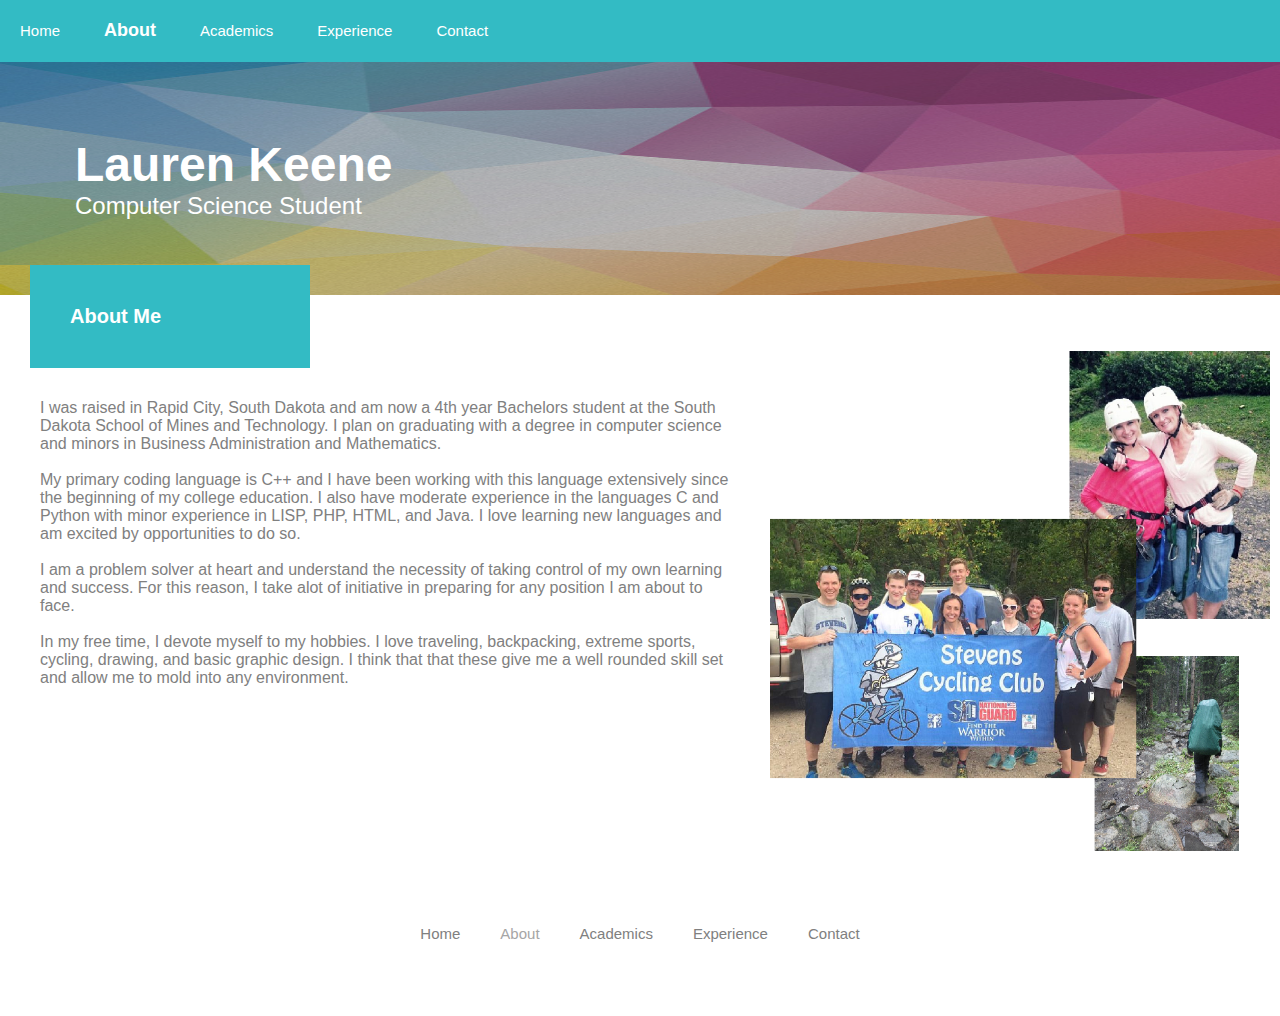
==== keeneabout.html @ 51de5d00 "Website complete." ====
<!DOCTYPE html>
<html>
<link rel="stylesheet" type="text/css" href="site.css">

<!-- CREATION OF HEADER !-->
<head>
    <div class = "bluebar">
        <div>
            <a class = "btnformat" href = "keeneweb.html">
                Home
            </a>

            <a class = "btnformat" href = "keeneabout.html">
                <b>
                    <font size="4">
                        About
                    </font>
                </b>
            </a>

            <a class = "btnformat" href = "keeneacademics.html">
                Academics
            </a>

            <a class = "btnformat" href = "keeneexperience.html">
                Experience
            </a>
            
            <a class = "btnformat" href = "keenecontact.html">
                Contact
            </a>
        </div>
    </div>
</head>

<!-- CREATION OF BODY !-->


<body>

    <!-- MASTER FORM !-->

    <div class = "intro">
        <p class = "century" style = "color: white;">
            <font size = "7"><b> Lauren Keene</b> </font>
            <br/>
            <font size = "5"> Computer Science Student </font>
        </p>
    </div>
    
    <div style = "height: 20px">
        <div class = "pageheader">
            About Me
        </div>
    </div>

    <!-- END MASTER FORM !-->
    <br/>
    <br/>

    <div class = "picturetxt">
        
        <div class = "text" >
            
            <p class = "century">
                <br/>
                I was raised in Rapid City, South Dakota and am now a 4th year Bachelors student at the South Dakota School of Mines and Technology. I plan on graduating with a degree in computer science and minors in Business Administration and Mathematics. 
                <br/>
                <br/>
                My primary coding language is C++ and I have been working with this language extensively since the beginning of my college education. I also have moderate experience in the languages C and Python with minor experience in LISP, PHP, HTML, and Java. I love learning new languages and am excited by opportunities to do so.
                <br/>
                <br/>
                I am a problem solver at heart and understand the necessity of taking control of my own learning and success. For this reason, I take alot of initiative in preparing for any position I am about to face.
                <br/>
                <br/>
                In my free time, I devote myself to my hobbies. I love traveling, backpacking, extreme sports, cycling, drawing, and basic graphic design. I think that that these give me a well rounded skill set and allow me to mold into any environment. 
            </p>
        </div>

        <img src="groupimage.png" style="height: 500px; width: 500px;"/>

    </div>

    <br/>
    <br/>
    <br/>

    <div style = "display: flex; justify-content:center;">
        <a class = "footerformat" href = "keeneweb.html">
            Home
        </a>

        <a class = "footerformat" href = "keeneabout.html">
            <font color="a6a6a6">
                About
            </font>
        </a>

        <a class = "footerformat" href = "keeneacademics.html">
            Academics
        </a>

        <a class = "footerformat" href = "keeneexperience.html">
            Experience
        </a>

        <a class = "footerformat" href = "keenecontact.html">
            Contact
        </a>
    </div>

    <br/>
    <br/>
    <br/>

</body>
</html>
---- site.css ----
* { margin: 0; padding: 0;}

hr 
{
    display: block;
    height: 1px;
    border: 0;
    border-top: 1px solid #daa671;
    margin: 1em 0;
    padding: 0; 
}

div.orangebar
{
    background-color: #daa671;
    display: block;
    height: 30px;
    width: 100%;
}

div.bluebar
{
    background-color: #33BBC4;
    display: block;
    height: 62px;
    width: 100%;
}

div.intro
{
    background-image: url( "AbsColorDark.png" );
    background-size: 100% 130%;
    color: white;
    border: 0;
    padding: 75px;
}

div.picturetxt
{
    display: flex;
    justify-content: center;
    margin: 0px auto;
}

div.text
{
    width: 700px;

    border = 0;
    padding: 30px;
}

div.pageheader
{
    position: absolute;
    top: 265px;

    display: inline-block;
    padding: 40px;
    width: 200px;
    background-color: #33BBC4;
    margin-left: 30px;

    font-family: 'Century Gothic', CenturyGothic, AppleGothic, sans-serif;
    color: white;
    font-weight: bold;
    font-size: 20px;
}

div.mainform
{
    margin: 0 auto;
    width: 80%;
}

.century 
{
    font-family: 'Century Gothic', CenturyGothic, AppleGothic, sans-serif;
    color: #808080 ;
}

a.btnformat
{
    display: inline-block;
    text-decoration: none; 
    font-family: 'Century Gothic', CenturyGothic, AppleGothic, sans-serif;
    font-size: 15px;
    color: white;
    padding: 20px;
}

a.btnformat:hover
{
    background-color: #2a9aa2;
    text-decoration: none;
    font-family: 'Century Gothic', CenturyGothic, AppleGothic, sans-serif;
    font-size: 15px;
    font-weight: bold;
    color: white;
    padding: 20px;
}

a.btnmainpage
{
    text-align: center;
    background-color: #2a9aa2;
    display: inline;

    text-decoration: none;
    color: white;
    font-family: 'Century Gothic', CenturyGothic, AppleGothic, sans-serif;
    font-size: 18px;
    font-weight: bold;
    color: white;
    margin-top: -28px;
    margin-right: 0px auto;
    margin-left: 0px auto;
    padding: 20px;

    height: 80px;
    width: 180px;
}

a.footerformat
{
    display: inline-block;
    text-decoration: none; 
    font-family: 'Century Gothic', CenturyGothic, AppleGothic, sans-serif;
    font-size: 15px;
    color: #808080;
    padding: 20px;
}

a.footerformat:hover
{
    color: #a6a6a6;
}

a.btnmainpage:hover
{
    border: 5px solid #9ae0e5;
    padding: 15px;
}
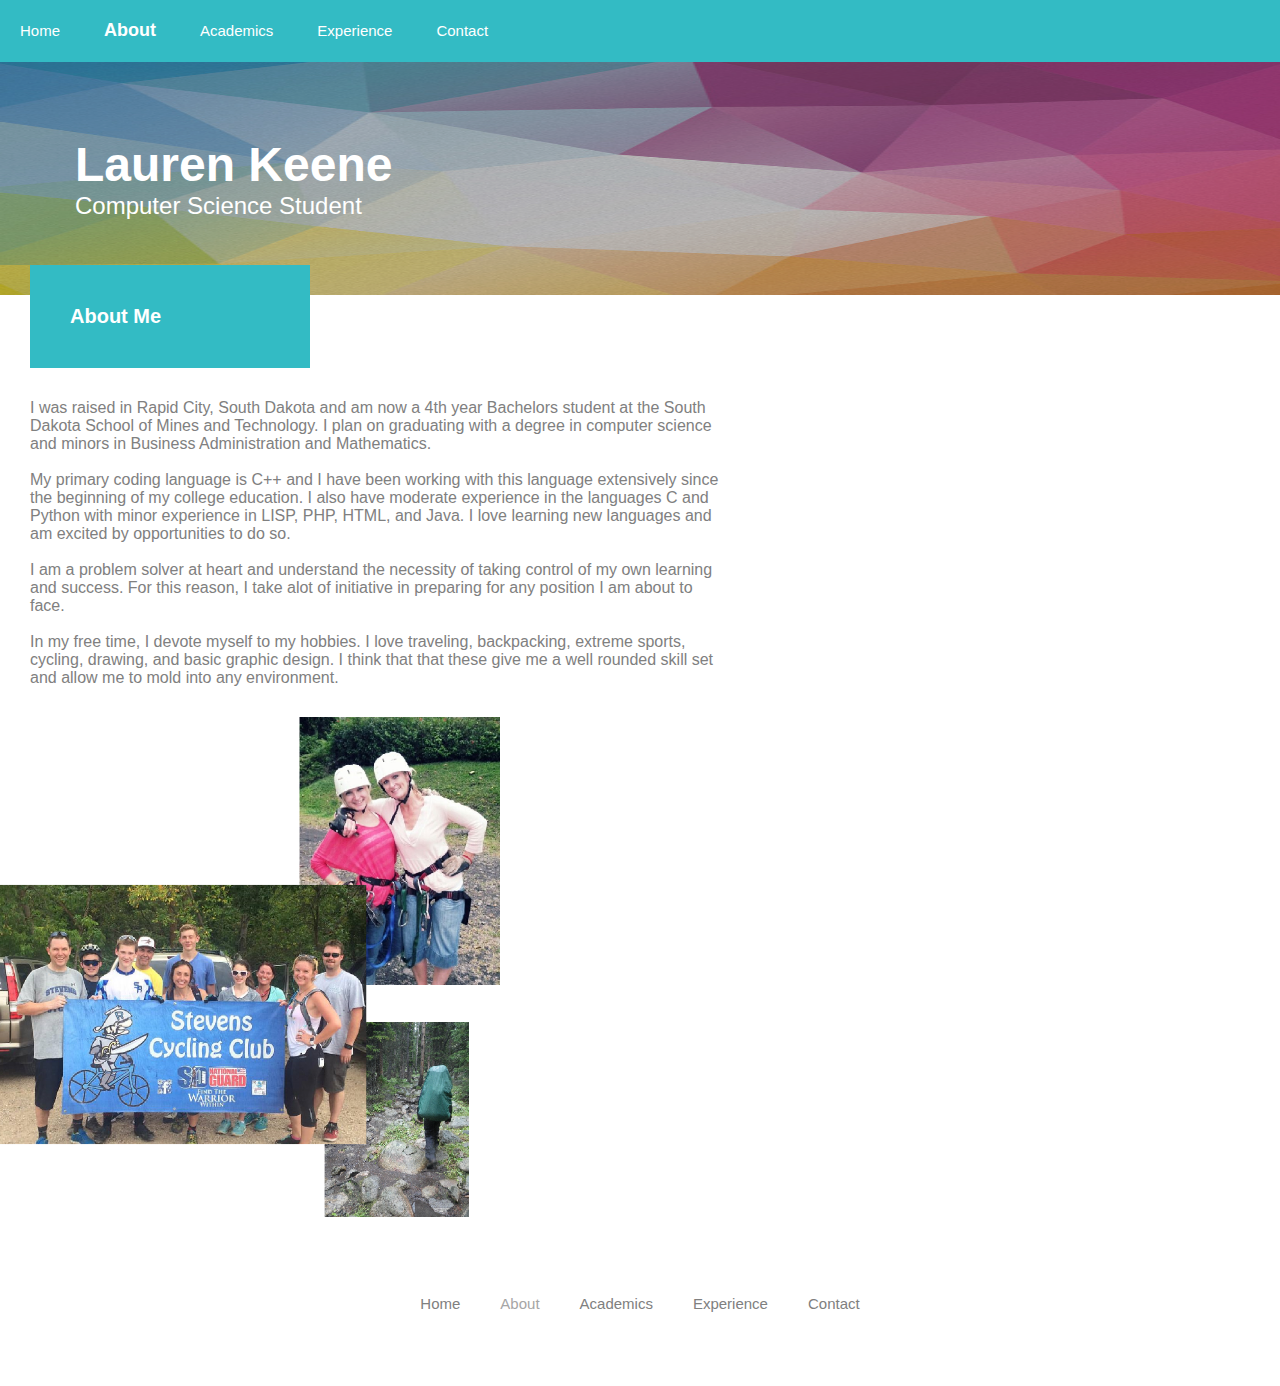
==== commit aed875dc: "Commenting completed" ====
--- a/keeneabout.html
+++ b/keeneabout.html
@@ -1,12 +1,24 @@
+<!--
+    File:        keeneabout.html
+
+    Author:      Lauren Keene
+
+    Date:        March 21, 2016
+
+    Description: This is the html file for the about page of the website located at 
+                 dev.mcs.sdsmt.edu/~7111617. It implements site.css and the styles it
+                 defines for basic formatting and button implements.
+!-->
+
 <!DOCTYPE html>
 <html>
 <link rel="stylesheet" type="text/css" href="site.css">
 
-<!-- CREATION OF HEADER !-->
+<!-- START OF HEADER !-->
 <head>
     <div class = "bluebar">
         <div>
-            <a class = "btnformat" href = "keeneweb.html">
+            <a class = "btnformat" href = "index.html">
                 Home
             </a>
 
@@ -33,9 +45,9 @@
     </div>
 </head>
 
+<!-- end of header !-->
+
 <!-- CREATION OF BODY !-->
-
-
 <body>
 
     <!-- MASTER FORM !-->
@@ -54,14 +66,17 @@
         </div>
     </div>
 
-    <!-- END MASTER FORM !-->
+    <!-- end master form !-->
     <br/>
     <br/>
 
+
+    <!-- START ABOUT SECTION !-->
     <div class = "picturetxt">
         
         <div class = "text" >
             
+            <!-- START TEXT ABOUT !-->
             <p class = "century">
                 <br/>
                 I was raised in Rapid City, South Dakota and am now a 4th year Bachelors student at the South Dakota School of Mines and Technology. I plan on graduating with a degree in computer science and minors in Business Administration and Mathematics. 
@@ -75,18 +90,19 @@
                 <br/>
                 In my free time, I devote myself to my hobbies. I love traveling, backpacking, extreme sports, cycling, drawing, and basic graphic design. I think that that these give me a well rounded skill set and allow me to mold into any environment. 
             </p>
+            <!-- end text about !-->
         </div>
-
         <img src="groupimage.png" style="height: 500px; width: 500px;"/>
-
     </div>
+    <!-- end about section !-->
 
     <br/>
     <br/>
     <br/>
 
+    <!-- START FOOTER LINKS !-->
     <div style = "display: flex; justify-content:center;">
-        <a class = "footerformat" href = "keeneweb.html">
+        <a class = "footerformat" href = "index.html">
             Home
         </a>
 
@@ -108,10 +124,11 @@
             Contact
         </a>
     </div>
+    <!-- end footer links !-->
 
     <br/>
     <br/>
     <br/>
 
 </body>
-</html>+</html>
--- a/site.css
+++ b/site.css
@@ -1,5 +1,20 @@
+/*
+    File:        site.css
+
+    Author:      Lauren Keene
+
+    Date:        March 21, 2016
+
+    Description: This is the css style file used for the site located at 
+                 dev.mcs.sdsmt.edu/~7111617 and implements the styles for many buttons
+                 and divisions of each html file used to develop the website.
+
+*/
+
+/* set the margin and padding for all objects to 0 */
 * { margin: 0; padding: 0;}
 
+/* horizontal rule formatting */
 hr 
 {
     display: block;
@@ -10,6 +25,7 @@
     padding: 0; 
 }
 
+/* a div to fill the block with an orange color, used as a divider for sections */
 div.orangebar
 {
     background-color: #daa671;
@@ -18,6 +34,8 @@
     width: 100%;
 }
 
+/* a div to fill the block with a blue color with set heights, used as 
+   divider within pages */
 div.bluebar
 {
     background-color: #33BBC4;
@@ -26,6 +44,7 @@
     width: 100%;
 }
 
+/* a div for the top block, used on all pages with a set background image */
 div.intro
 {
     background-image: url( "AbsColorDark.png" );
@@ -35,6 +54,7 @@
     padding: 75px;
 }
 
+/* a div stuctured to hold images and text side by side */)
 div.picturetxt
 {
     display: flex;
@@ -42,6 +62,7 @@
     margin: 0px auto;
 }
 
+/* a div specifying a maximum width with a set padding */
 div.text
 {
     width: 700px;
@@ -50,6 +71,7 @@
     padding: 30px;
 }
 
+/* a div used for the page header, set with a given background color, width, and height */
 div.pageheader
 {
     position: absolute;
@@ -67,18 +89,22 @@
     font-size: 20px;
 }
 
+/* setting the percentage page width for the main text on a given form */
 div.mainform
 {
     margin: 0 auto;
     width: 80%;
 }
 
+/* a universal style that sets the color and font of the text to be used in all elements
+   of the site */
 .century 
 {
     font-family: 'Century Gothic', CenturyGothic, AppleGothic, sans-serif;
     color: #808080 ;
 }
 
+/* link style for links along the top of the site page */
 a.btnformat
 {
     display: inline-block;
@@ -89,6 +115,7 @@
     padding: 20px;
 }
 
+/* link style for links along the top of the site page when the user hovers over the element */
 a.btnformat:hover
 {
     background-color: #2a9aa2;
@@ -100,6 +127,7 @@
     padding: 20px;
 }
 
+/* link style for links along the seperator in the main page */
 a.btnmainpage
 {
     text-align: center;
@@ -121,6 +149,15 @@
     width: 180px;
 }
 
+/* link style for links along the seperator in the main page when the user hovers above
+   the element */
+a.btnmainpage:hover
+{
+    border: 5px solid #9ae0e5;
+    padding: 15px;
+}
+
+/* link style for links positioned on the bottom of the page */
 a.footerformat
 {
     display: inline-block;
@@ -131,14 +168,10 @@
     padding: 20px;
 }
 
+/* link style for links positioned on the bottom of the page when a user hovers over them */
 a.footerformat:hover
 {
     color: #a6a6a6;
 }
 
-a.btnmainpage:hover
-{
-    border: 5px solid #9ae0e5;
-    padding: 15px;
-}
 
